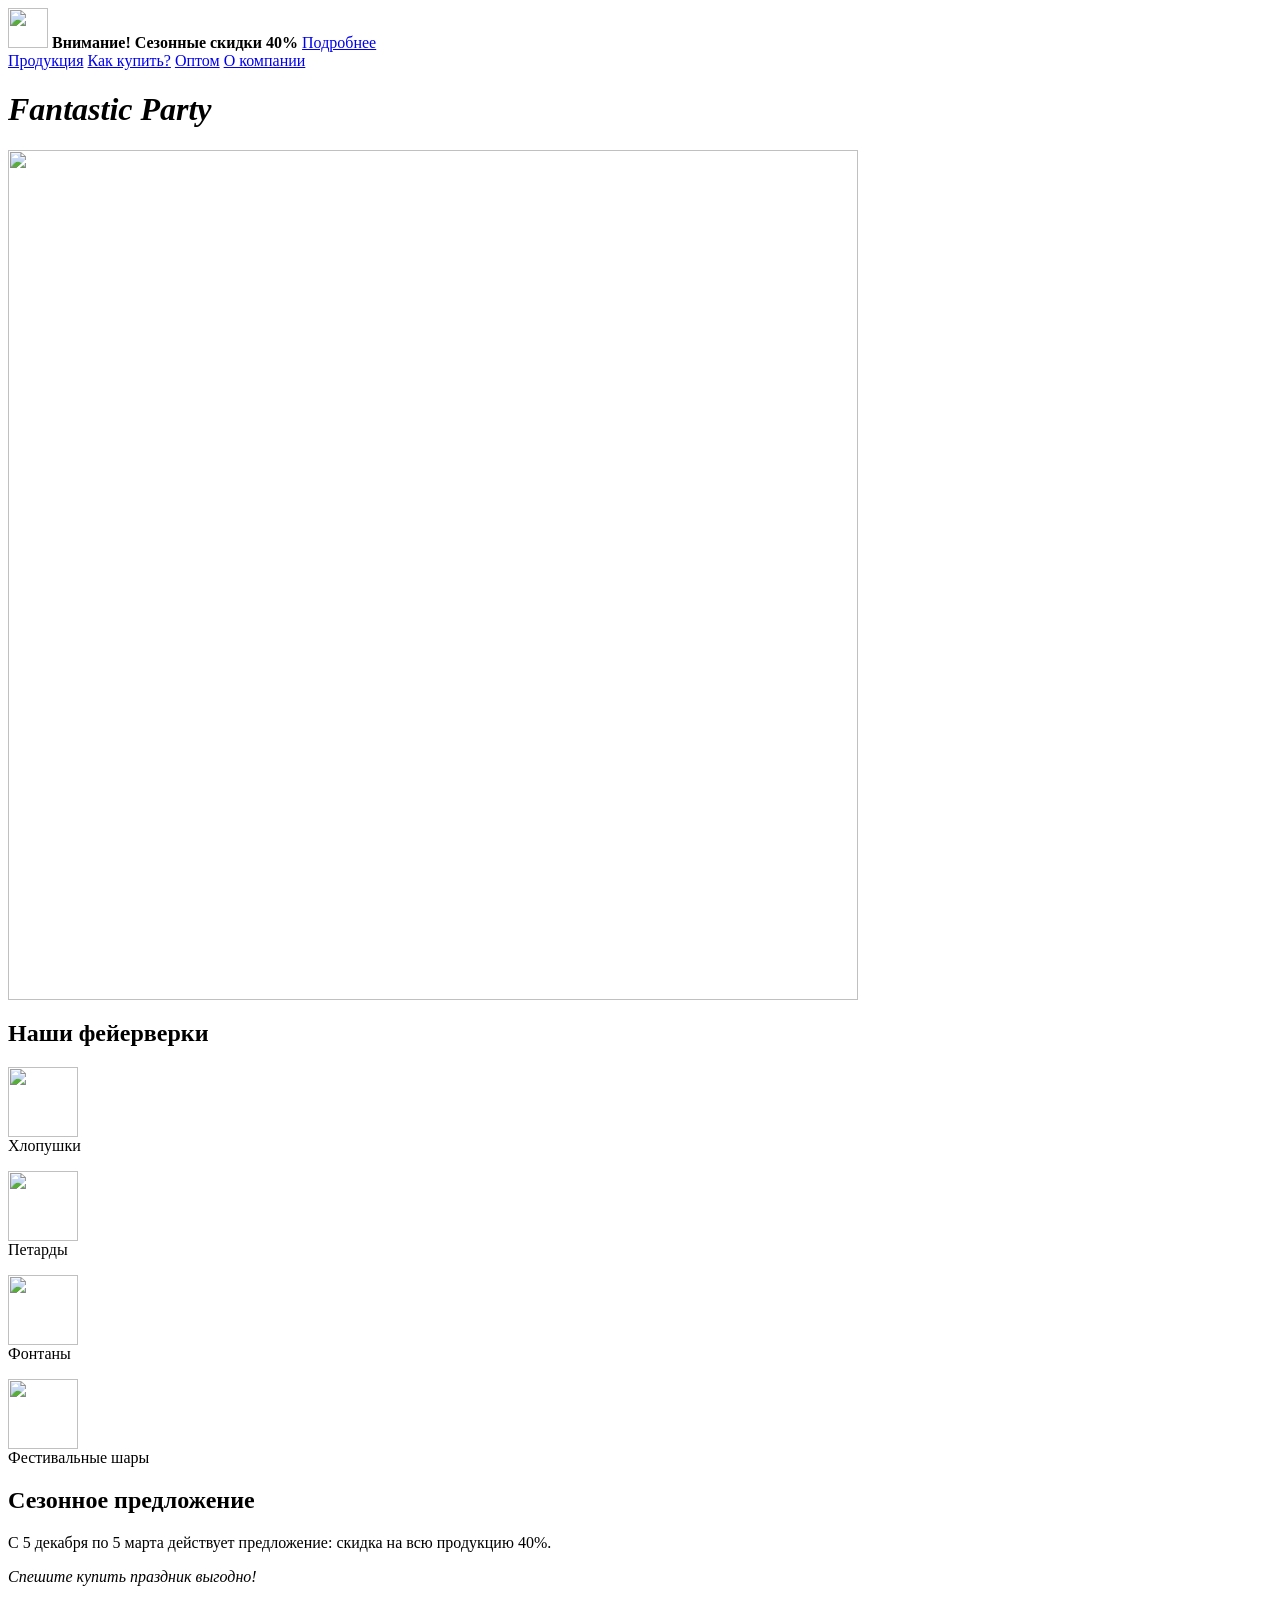
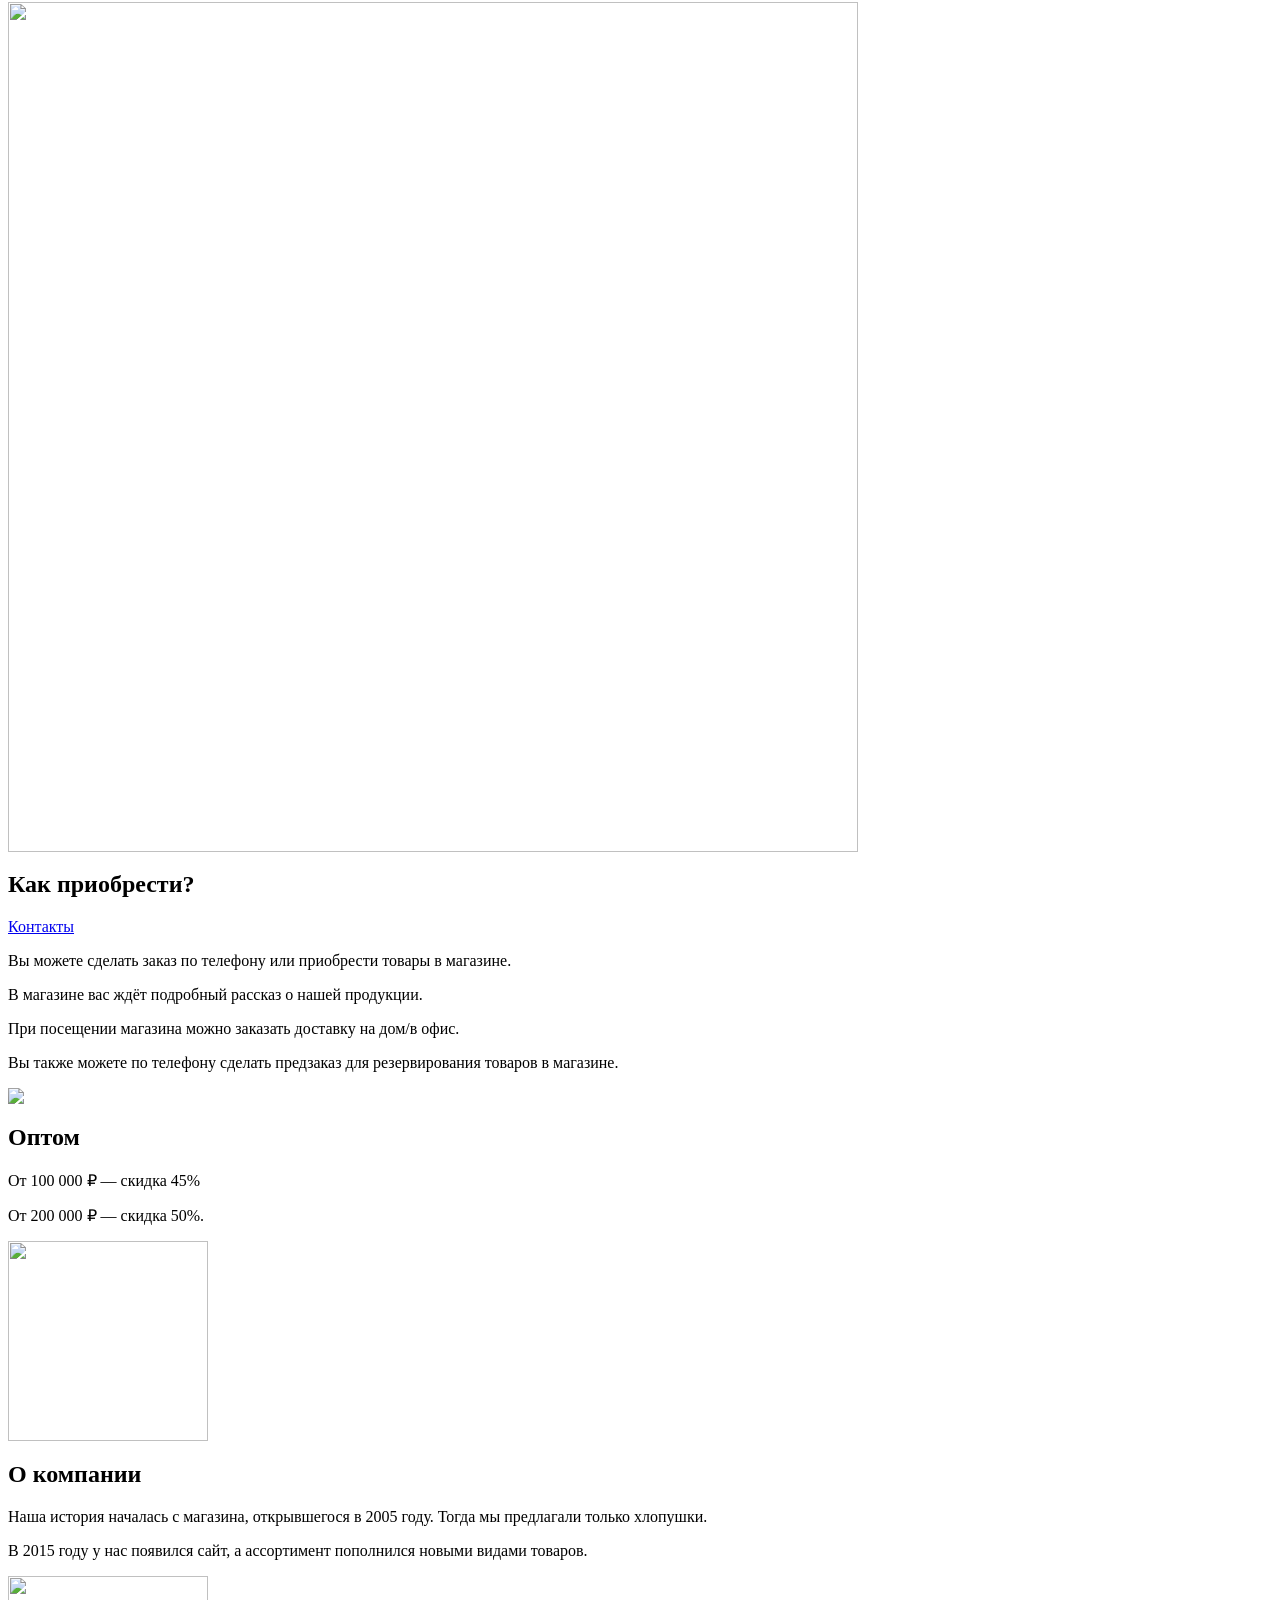
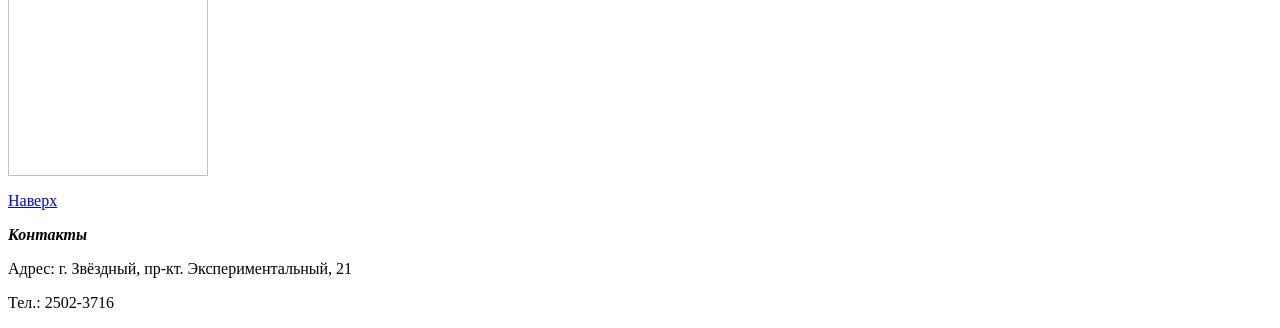
==== index.html @ d9433770 "Add files via upload" ====
<html>
    <head>
        <link rel="stylesheet" href="style.css"/>
    </head>
    <body>
        <header>
            <img id ="logo" src="https://learn.algoritmika.org/uploads/2020/12/logo_0_1607675596.svg" height="40px"/>
            <b>Внимание! Сезонные скидки 40% </b><a href="#discount">Подробнее</a>
        </header>
        <main>
            <nav>
                <a href="#price">Продукция</a>
                <a href="#delivery">Как купить?</a>
                <a href="#wholesale">Оптом</a>
                <a href="#about_us">О компании</a>
            </nav>
            <h1><i>Fantastic Party</i></h1>
            <img src="https://learn.algoritmika.org/uploads/2020/12/fireworks-2731725_1920_0_1607673819.jpg" width="850px"/>
            <h2 id="price">Наши фейерверки</h2>
            <p>
                <p class="ggg"><img src="https://learn.algoritmika.org/uploads/2020/12/%D1%85%D0%BB%D0%BE%D0%BF%D1%83%D1%88%D0%BA%D0%B0_0_1607673818.svg" width="70px"/><br/>Хлопушки</p>
                <p class="ggg"><img src="https://learn.algoritmika.org/uploads/2020/12/%D0%BF%D0%B5%D1%82%D0%B0%D1%80%D0%B4%D0%B0_0_1607673817.svg" width="70px"/><br/>Петарды</p>
                <p class="ggg"><img src="https://learn.algoritmika.org/uploads/2020/12/%D1%84%D0%BE%D0%BD%D1%82%D0%B0%D0%BD_0_1607673817.svg" width="70px"/><br/>Фонтаны</p>
                <p class="ggg"><img src="https://learn.algoritmika.org/uploads/2020/12/%D1%88%D0%B0%D1%80_0_1607673818.svg" width="70px"/><br/>Фестивальные шары</p>
            </p>
            <h2 id="discount">Сезонное предложение</h2>
            <p>С 5 декабря по 5 марта действует предложение: скидка на всю продукцию 40%.</p>
            <p>
                <i>Спешите купить праздник выгодно!</i>
            </p>
            <img src="https://learn.algoritmika.org/uploads/2020/12/%D1%81%D0%B5%D0%B7%D0%BE%D0%BD%D0%BD%D1%8B%D0%B5%20%D1%81%D0%BA%D0%B8%D0%B4%D0%BA%D0%B8_0_1607673818.jpg" width="850px"/>
            <h2 id="delivery">Как приобрести?</h2>
            <a href="#contacts">Контакты</a>
            <p>Вы можете сделать заказ по телефону или приобрести товары в магазине.</p>
            <p>В магазине вас ждёт подробный рассказ о нашей продукции.</p>
            <p>При посещении магазина можно заказать доставку на дом/в офис.</p>
            <p>Вы также можете по телефону сделать предзаказ для резервирования товаров в магазине.</p>
            <img src="https://learn.algoritmika.org/uploads/2020/12/%D0%BF%D0%BE%D0%BA%D1%83%D0%BF%D0%BA%D0%B0_0_1607673818.png"/>
            <h2 id="wholesale">Оптом</h2>
            <p>От 100 000 ₽ — скидка 45%</p>
            <p>От 200 000 ₽ — скидка 50%.</p>
            <img src="https://learn.algoritmika.org/uploads/2020/12/%D0%BE%D0%BF%D1%82_0_1607673818.png" width="200px"/>
            <h2 id="about_us">О компании</h2>
            <p>Наша история началась с магазина, открывшегося в 2005 году. Тогда мы предлагали только хлопушки.</p>
            <p>В 2015 году у нас появился сайт, а ассортимент пополнился новыми видами товаров.</p>
            <img src="https://learn.algoritmika.org/uploads/2020/12/arrows-2023449_1920_0_1607674211.png" width="200px"/><br/>
            <p><a href="#logo">Наверх</a></p>
        </main>
        <footer>
            <p id="contacts"><b><i>Контакты</i></b></p>
            <p>Адрес: г. Звёздный, пр-кт. Экспериментальный, 21</p>
            <p>Тел.: 2502-3716</p>
        </footer>
    </body>
</html>
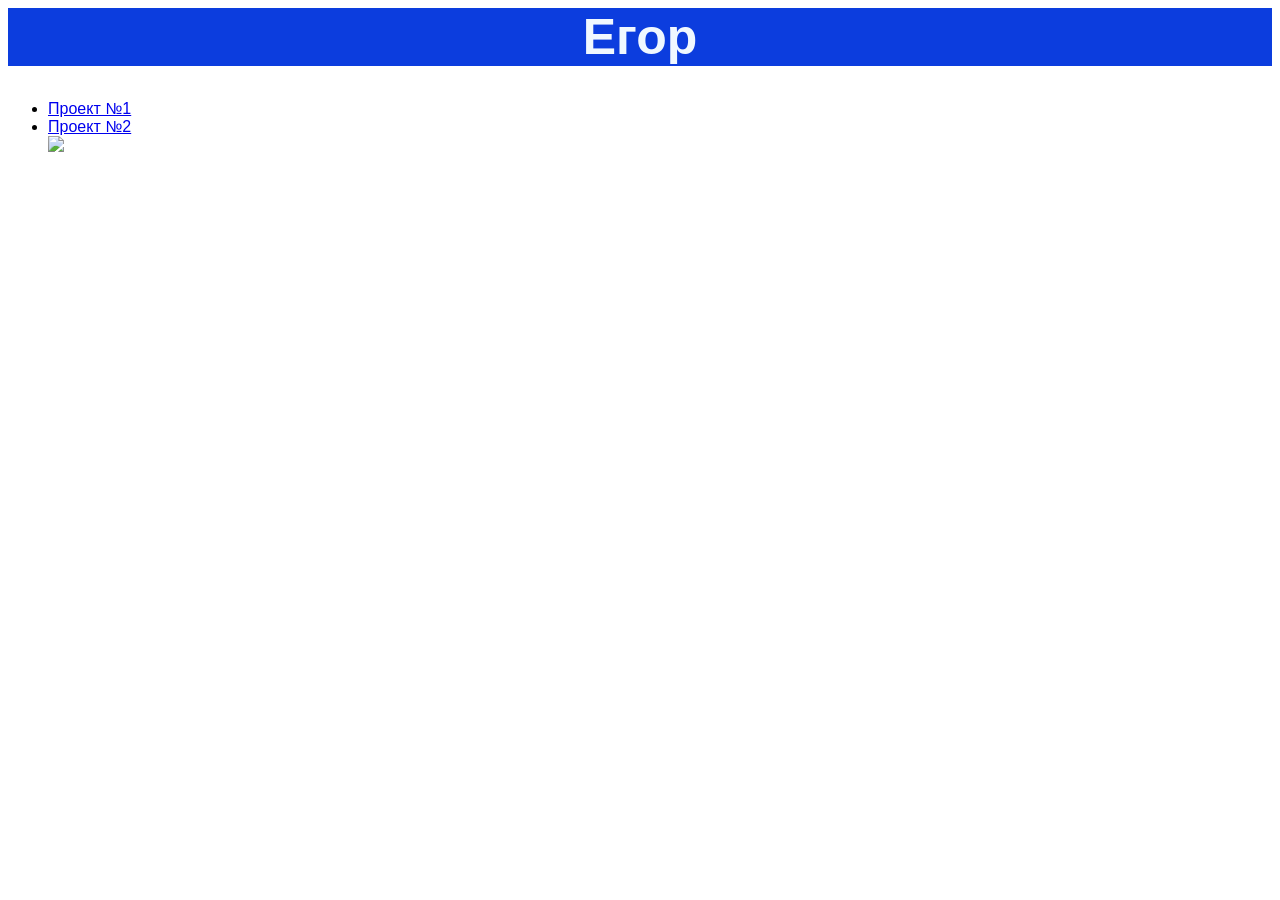
==== commit 0ea2e248: "Create index.html" ====
--- a/index.html
+++ b/index.html
@@ -1,55 +1,16 @@
-<html>
-    <head>
+<html>  
+<head>
         <link rel="stylesheet" href="style.css"/>
     </head>
     <body>
-        <header>
-            <img id ="logo" src="https://learn.algoritmika.org/uploads/2020/12/logo_0_1607675596.svg" height="40px"/>
-            <b>Внимание! Сезонные скидки 40% </b><a href="#discount">Подробнее</a>
-        </header>
         <main>
-            <nav>
-                <a href="#price">Продукция</a>
-                <a href="#delivery">Как купить?</a>
-                <a href="#wholesale">Оптом</a>
-                <a href="#about_us">О компании</a>
-            </nav>
-            <h1><i>Fantastic Party</i></h1>
-            <img src="https://learn.algoritmika.org/uploads/2020/12/fireworks-2731725_1920_0_1607673819.jpg" width="850px"/>
-            <h2 id="price">Наши фейерверки</h2>
-            <p>
-                <p class="ggg"><img src="https://learn.algoritmika.org/uploads/2020/12/%D1%85%D0%BB%D0%BE%D0%BF%D1%83%D1%88%D0%BA%D0%B0_0_1607673818.svg" width="70px"/><br/>Хлопушки</p>
-                <p class="ggg"><img src="https://learn.algoritmika.org/uploads/2020/12/%D0%BF%D0%B5%D1%82%D0%B0%D1%80%D0%B4%D0%B0_0_1607673817.svg" width="70px"/><br/>Петарды</p>
-                <p class="ggg"><img src="https://learn.algoritmika.org/uploads/2020/12/%D1%84%D0%BE%D0%BD%D1%82%D0%B0%D0%BD_0_1607673817.svg" width="70px"/><br/>Фонтаны</p>
-                <p class="ggg"><img src="https://learn.algoritmika.org/uploads/2020/12/%D1%88%D0%B0%D1%80_0_1607673818.svg" width="70px"/><br/>Фестивальные шары</p>
-            </p>
-            <h2 id="discount">Сезонное предложение</h2>
-            <p>С 5 декабря по 5 марта действует предложение: скидка на всю продукцию 40%.</p>
-            <p>
-                <i>Спешите купить праздник выгодно!</i>
-            </p>
-            <img src="https://learn.algoritmika.org/uploads/2020/12/%D1%81%D0%B5%D0%B7%D0%BE%D0%BD%D0%BD%D1%8B%D0%B5%20%D1%81%D0%BA%D0%B8%D0%B4%D0%BA%D0%B8_0_1607673818.jpg" width="850px"/>
-            <h2 id="delivery">Как приобрести?</h2>
-            <a href="#contacts">Контакты</a>
-            <p>Вы можете сделать заказ по телефону или приобрести товары в магазине.</p>
-            <p>В магазине вас ждёт подробный рассказ о нашей продукции.</p>
-            <p>При посещении магазина можно заказать доставку на дом/в офис.</p>
-            <p>Вы также можете по телефону сделать предзаказ для резервирования товаров в магазине.</p>
-            <img src="https://learn.algoritmika.org/uploads/2020/12/%D0%BF%D0%BE%D0%BA%D1%83%D0%BF%D0%BA%D0%B0_0_1607673818.png"/>
-            <h2 id="wholesale">Оптом</h2>
-            <p>От 100 000 ₽ — скидка 45%</p>
-            <p>От 200 000 ₽ — скидка 50%.</p>
-            <img src="https://learn.algoritmika.org/uploads/2020/12/%D0%BE%D0%BF%D1%82_0_1607673818.png" width="200px"/>
-            <h2 id="about_us">О компании</h2>
-            <p>Наша история началась с магазина, открывшегося в 2005 году. Тогда мы предлагали только хлопушки.</p>
-            <p>В 2015 году у нас появился сайт, а ассортимент пополнился новыми видами товаров.</p>
-            <img src="https://learn.algoritmika.org/uploads/2020/12/arrows-2023449_1920_0_1607674211.png" width="200px"/><br/>
-            <p><a href="#logo">Наверх</a></p>
+            <h1>Егор</h1>
+        <ul>
+            <li><a href="index1">Проект №1</a></li>
+            <li><a href="index2">Проект №2</a></li>
+           
+            <img src="https://main-cdn.sbermegamarket.ru/big1/hlr-system/169/154/858/931/422/20/600005601623b0.jpeg"/>
+        </ul>
         </main>
-        <footer>
-            <p id="contacts"><b><i>Контакты</i></b></p>
-            <p>Адрес: г. Звёздный, пр-кт. Экспериментальный, 21</p>
-            <p>Тел.: 2502-3716</p>
-        </footer>
     </body>
 </html>
--- a/style.css
+++ b/style.css
@@ -0,0 +1,23 @@
+nav{
+    background-color: rgba(47, 0, 255, 0.699);
+
+    }
+    nav a{
+        margin: 34px;
+        font-size: 30px;
+        text-decoration: none;
+        color: aliceblue;}
+body {
+    font-family: sans-serif;
+}
+header { font-size: 30px;margin: 29px;}
+header img {height: 100px;
+width: 300px;}
+header a { text-decoration:none;
+border: 10px solid rgba(0, 36, 238, 0.829);
+
+padding: 20px;
+}
+h1{background-color:rgba(0, 52, 221, 0.952);font-size: 50px; color: aliceblue;text-align: center; }
+footer {background-color: blue;}
+footer p {background-color: aliceblue; font-size: 20px;}
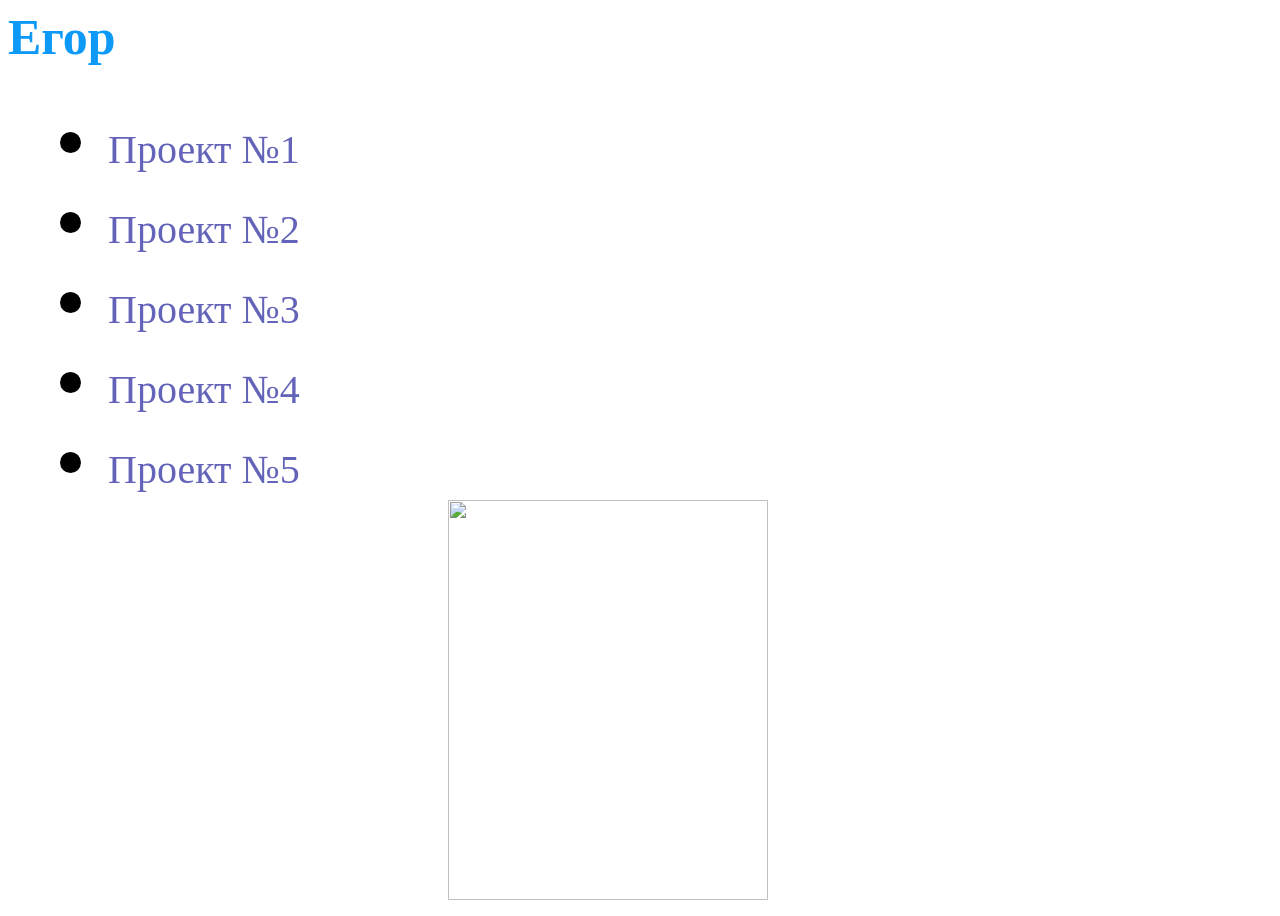
==== commit 75f3c271: "Update index.html" ====
--- a/index.html
+++ b/index.html
@@ -8,7 +8,9 @@
         <ul>
             <li><a href="index1">Проект №1</a></li>
             <li><a href="index2">Проект №2</a></li>
-           
+           <li><a href="index3">Проект №3</a></li>
+                <li><a href="index4">Проект №4</a></li>
+                <li><a href="index5">Проект №5</a></li>
             <img src="https://main-cdn.sbermegamarket.ru/big1/hlr-system/169/154/858/931/422/20/600005601623b0.jpeg"/>
         </ul>
         </main>
--- a/style.css
+++ b/style.css
@@ -1,23 +1,19 @@
-nav{
-    background-color: rgba(47, 0, 255, 0.699);
-
-    }
-    nav a{
-        margin: 34px;
-        font-size: 30px;
-        text-decoration: none;
-        color: aliceblue;}
-body {
-    font-family: sans-serif;
+h1 {
+    color:rgba(7, 151, 247, 0.979);
+    font-family:Brush Script Std, cursive;
+    font-size:50px;
 }
-header { font-size: 30px;margin: 29px;}
-header img {height: 100px;
-width: 300px;}
-header a { text-decoration:none;
-border: 10px solid rgba(0, 36, 238, 0.829);
-
-padding: 20px;
+a{
+    text-decoration: none;
+    font-size: 40px;
+    color:rgba(28, 28, 153, 0.685);
 }
-h1{background-color:rgba(0, 52, 221, 0.952);font-size: 50px; color: aliceblue;text-align: center; }
-footer {background-color: blue;}
-footer p {background-color: aliceblue; font-size: 20px;}
+li{
+    font-size: 70px;
+    margin: 0px 0px 0px 60px;
+}
+img{
+width: 320px;
+height:400px ;
+margin: 0px 100px 0px 400px;
+}
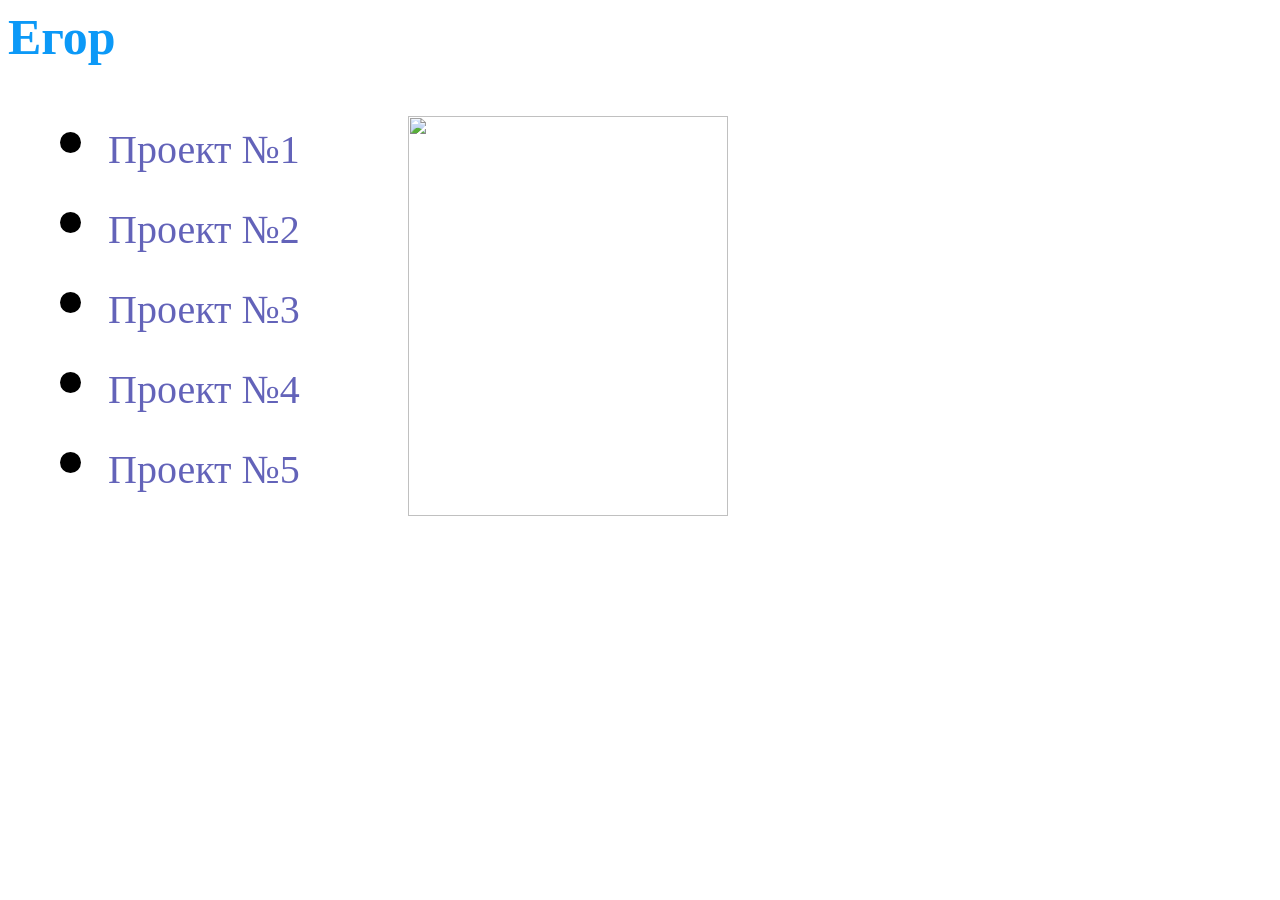
==== commit 637b424b: "Update index.html" ====
--- a/index.html
+++ b/index.html
@@ -11,8 +11,9 @@
            <li><a href="index3">Проект №3</a></li>
                 <li><a href="index4">Проект №4</a></li>
                 <li><a href="index5">Проект №5</a></li>
-            <img src="https://main-cdn.sbermegamarket.ru/big1/hlr-system/169/154/858/931/422/20/600005601623b0.jpeg"/>
+            
         </ul>
+                <img src="https://main-cdn.sbermegamarket.ru/big1/hlr-system/169/154/858/931/422/20/600005601623b0.jpeg"/>
         </main>
     </body>
 </html>
--- a/style.css
+++ b/style.css
@@ -15,5 +15,5 @@
 img{
 width: 320px;
 height:400px ;
-margin: 0px 100px 0px 400px;
+margin: -400px 100px 0px 400px;
 }
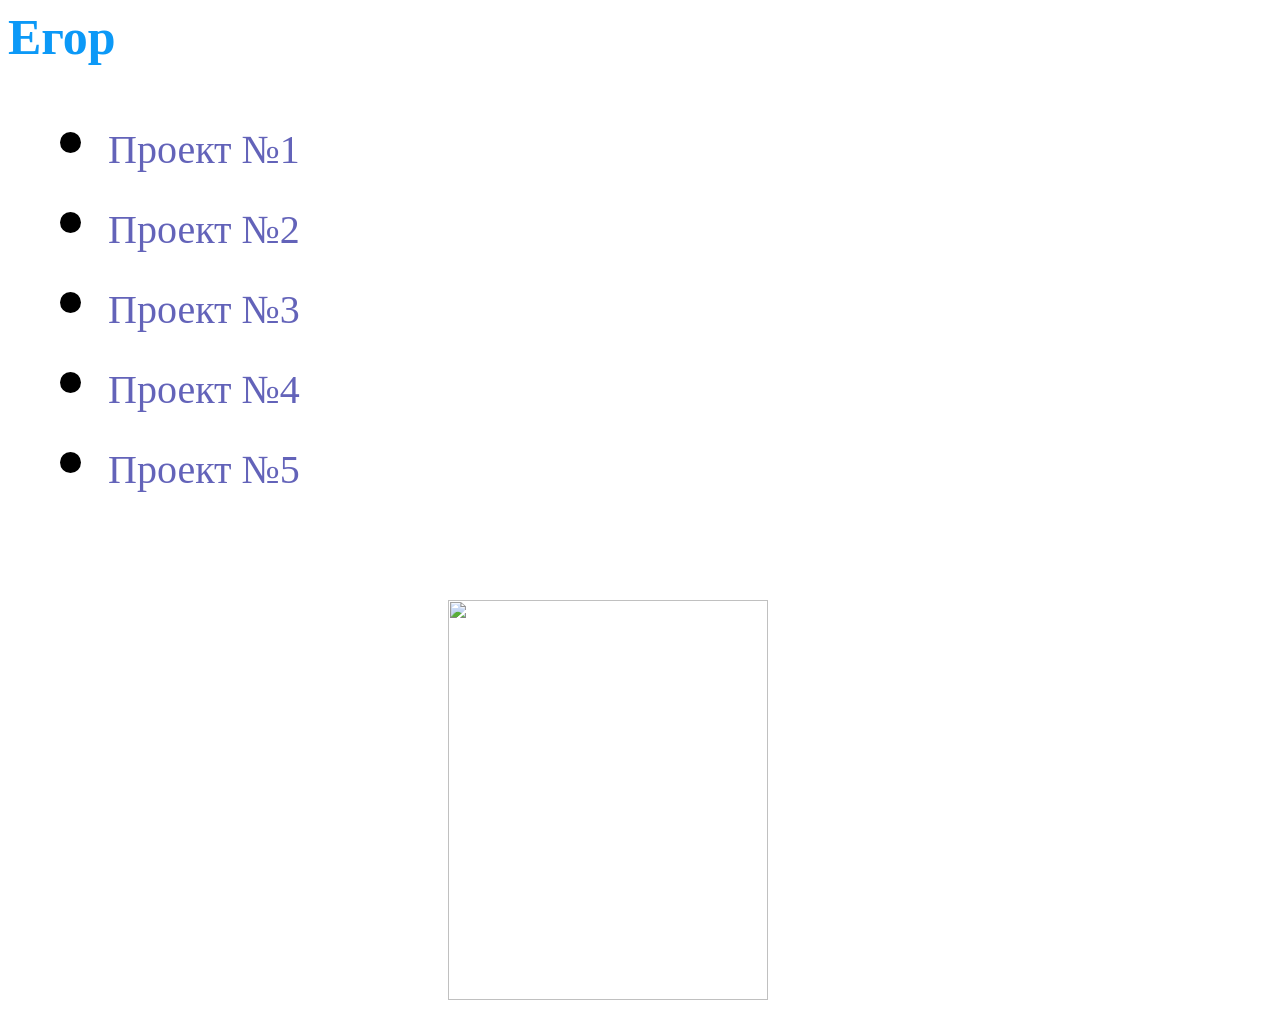
==== commit a4b19a89: "Update index.html" ====
--- a/index.html
+++ b/index.html
@@ -11,9 +11,9 @@
            <li><a href="index3">Проект №3</a></li>
                 <li><a href="index4">Проект №4</a></li>
                 <li><a href="index5">Проект №5</a></li>
-            
+            <img src="https://main-cdn.sbermegamarket.ru/big1/hlr-system/169/154/858/931/422/20/600005601623b0.jpeg"/>
         </ul>
-                <img src="https://main-cdn.sbermegamarket.ru/big1/hlr-system/169/154/858/931/422/20/600005601623b0.jpeg"/>
+                
         </main>
     </body>
 </html>
--- a/style.css
+++ b/style.css
@@ -15,5 +15,5 @@
 img{
 width: 320px;
 height:400px ;
-margin: -400px 100px 0px 400px;
+margin: 100px 100px 0px 400px;
 }
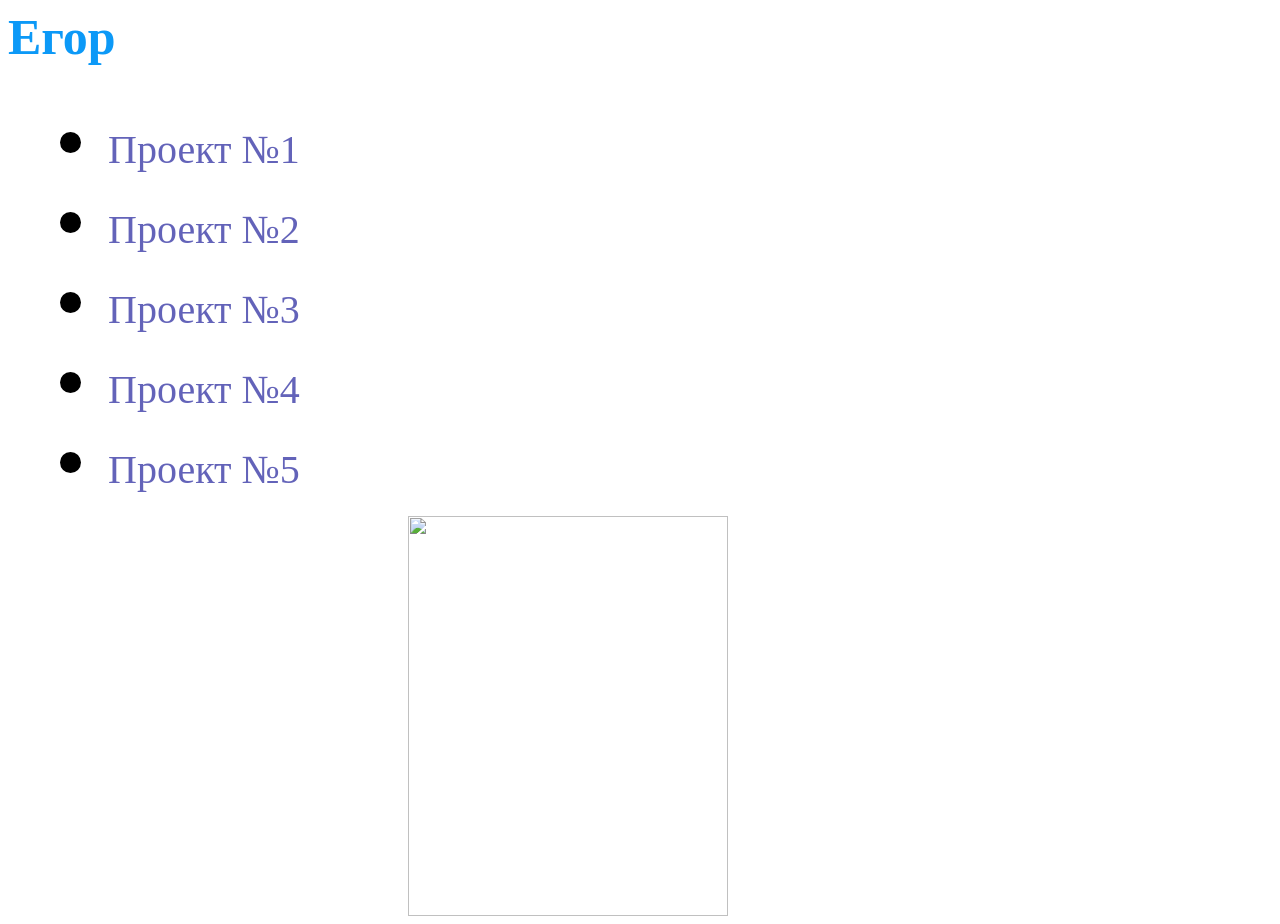
==== commit c5668f09: "Update index.html" ====
--- a/index.html
+++ b/index.html
@@ -11,9 +11,9 @@
            <li><a href="index3">Проект №3</a></li>
                 <li><a href="index4">Проект №4</a></li>
                 <li><a href="index5">Проект №5</a></li>
-            <img src="https://main-cdn.sbermegamarket.ru/big1/hlr-system/169/154/858/931/422/20/600005601623b0.jpeg"/>
+  
         </ul>
-                
+             <img src="https://main-cdn.sbermegamarket.ru/big1/hlr-system/169/154/858/931/422/20/600005601623b0.jpeg"/>     
         </main>
     </body>
 </html>
--- a/style.css
+++ b/style.css
@@ -15,5 +15,5 @@
 img{
 width: 320px;
 height:400px ;
-margin: 100px 100px 0px 400px;
+padding: 0px 100px 0px 400px;
 }
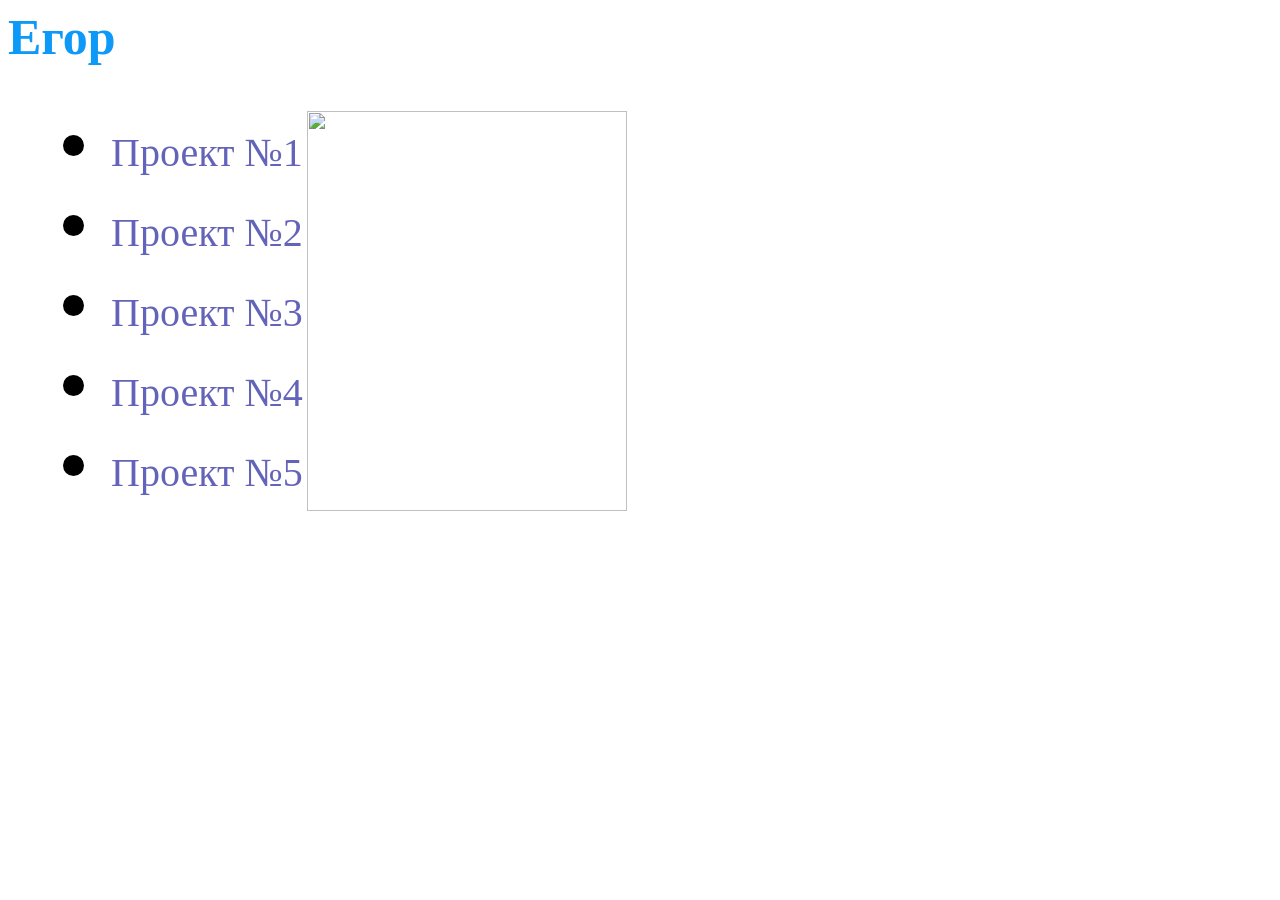
==== commit 7db563b5: "Update index.html" ====
--- a/index.html
+++ b/index.html
@@ -5,6 +5,9 @@
     <body>
         <main>
             <h1>Егор</h1>
+                <table>
+                        <tr>
+                                <td>
         <ul>
             <li><a href="index1">Проект №1</a></li>
             <li><a href="index2">Проект №2</a></li>
@@ -13,7 +16,10 @@
                 <li><a href="index5">Проект №5</a></li>
   
         </ul>
-             <img src="https://main-cdn.sbermegamarket.ru/big1/hlr-system/169/154/858/931/422/20/600005601623b0.jpeg"/>     
+                                        </td>
+            <td><img src="https://main-cdn.sbermegamarket.ru/big1/hlr-system/169/154/858/931/422/20/600005601623b0.jpeg"/> </td>
+                                </tr>
+                        </table>
         </main>
     </body>
 </html>
--- a/style.css
+++ b/style.css
@@ -15,5 +15,4 @@
 img{
 width: 320px;
 height:400px ;
-padding: 0px 100px 0px 400px;
 }
